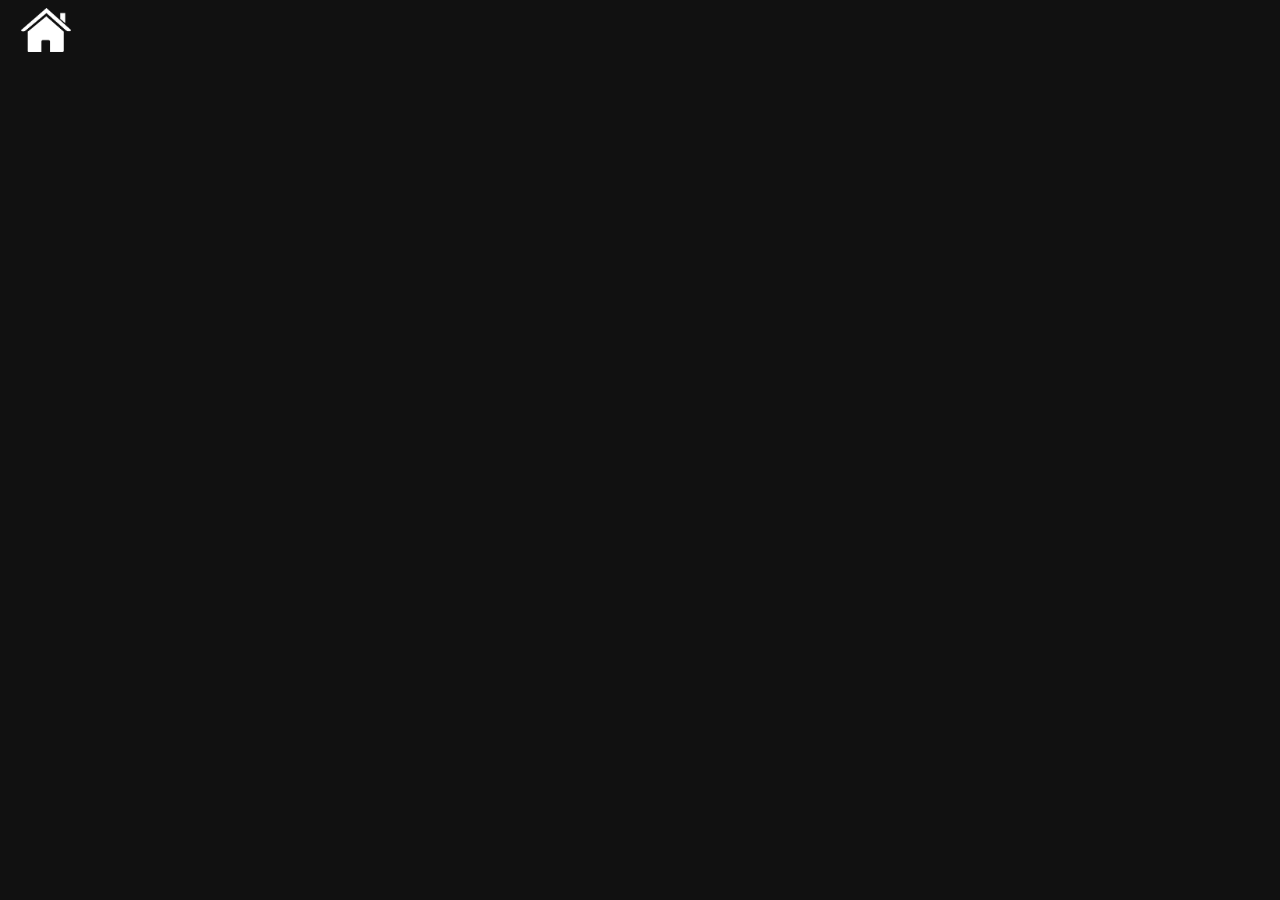
==== base.html @ d1f5a072 "..." ====
<!DOCTYPE html>
<html lang="en">
<head>
    <meta charset="UTF-8">
    <meta http-equiv="X-UA-Compatible" content="IE=edge">
    <meta name="viewport" content="width=device-width, initial-scale=1.0">
    <title>Document</title>
    <style>
        .background_ {
            background-color: #111111;
        }

        .top_section {
            margin-left: 1%;
            margin-top: 0.1%;
        }
    </style>
</head>
<body class="background_">
    <!--TOP SECTION-->
    <div class="top_section">
        <!--Home button-->
        <div>
            <a href="home.html">
                <img src="Images/home_button.png" alt="home_button" width="4%">
            </a>
        </div>

        <!--Search bar-->
        <div>
            
        </div>

        <!--About us-->
        <div>

        </div>

        <!--Side navigation-->
        <div>

        </div>
    </div>

    <!--BODY-->
</body>
</html>
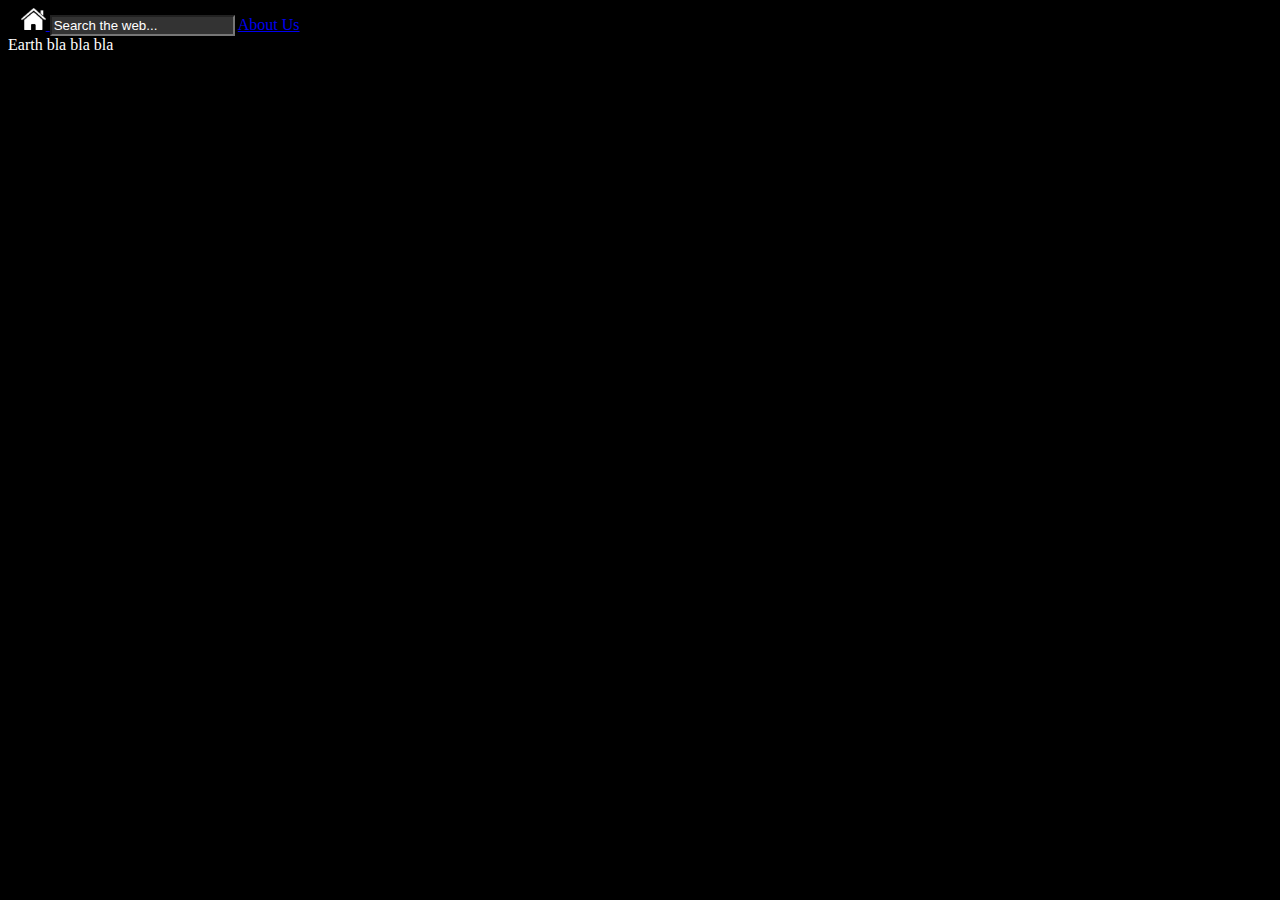
==== commit 8c75fb76: "Fixed base div problem" ====
--- a/base.html
+++ b/base.html
@@ -4,44 +4,36 @@
     <meta charset="UTF-8">
     <meta http-equiv="X-UA-Compatible" content="IE=edge">
     <meta name="viewport" content="width=device-width, initial-scale=1.0">
-    <title>Document</title>
-    <style>
-        .background_ {
-            background-color: #111111;
-        }
-
-        .top_section {
-            margin-left: 1%;
-            margin-top: 0.1%;
-        }
-    </style>
+    <title>Planetopedia</title>
+    <link rel="stylesheet" href="base_style.css">
 </head>
 <body class="background_">
+
     <!--TOP SECTION-->
-    <div class="top_section">
+    <div class="top_section" style="text-align: left;color:#FFFFFF;">
         <!--Home button-->
-        <div>
-            <a href="home.html">
-                <img src="Images/home_button.png" alt="home_button" width="4%">
-            </a>
-        </div>
+        <a href="home.html">
+            <img src="Images/home_button.png" alt="home_button" width="2%">
+        </a>
 
         <!--Search bar-->
-        <div>
-            
-        </div>
+        <input type="text" class="search_bar" size="20%" value="Search the web...">
 
         <!--About us-->
-        <div>
-
-        </div>
-
-        <!--Side navigation-->
-        <div>
-
-        </div>
+        <a href="about_us.html">About Us</a>
     </div>
 
+
+    <!--SIDE NAV-->
+    <div>
+
+    </div>
+
+
     <!--BODY-->
+    <div class="text">
+        Earth
+        bla bla bla
+    </div>
 </body>
 </html>--- a/base_style.css
+++ b/base_style.css
@@ -0,0 +1,18 @@
+.background_ {
+    background-color: black;
+}
+
+/*All base styles for the top navigation*/
+.top_section {
+    margin-left: 1%;
+    margin-top: 0.1%;
+}
+
+.text {
+    color: #FFFFFF;
+}
+
+.search_bar {
+    color: #FFFFFF;
+    background-color: #333333;
+}